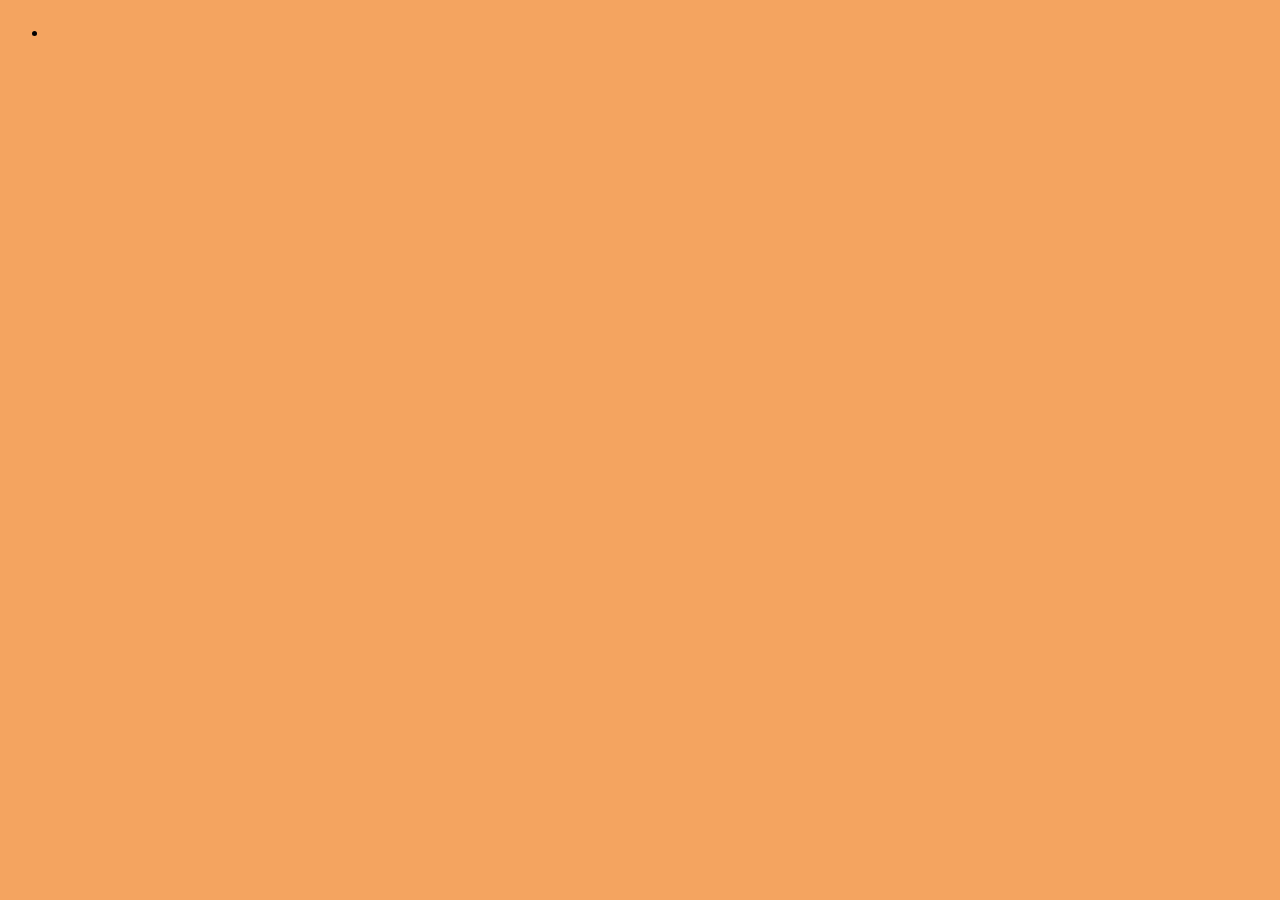
==== averi.html @ a4f434f2 "fish" ====
<html>
<head>
    <title>Averi</title>
    <link rel="stylesheet" href="averi.css">
</head>

<body> 
<header>
    <h1></h1>
    <nav class="navbar"> </nav>
</header>

<main>
   <img src="">
   <p a href=""></p>
    <ul>
        <li>
        </li>
    </ul>

    <table>
    </table>
</main>

<footer>
</footer>

</body>
</html>
---- averi.css ----
body{
    background-color:sandybrown;
}
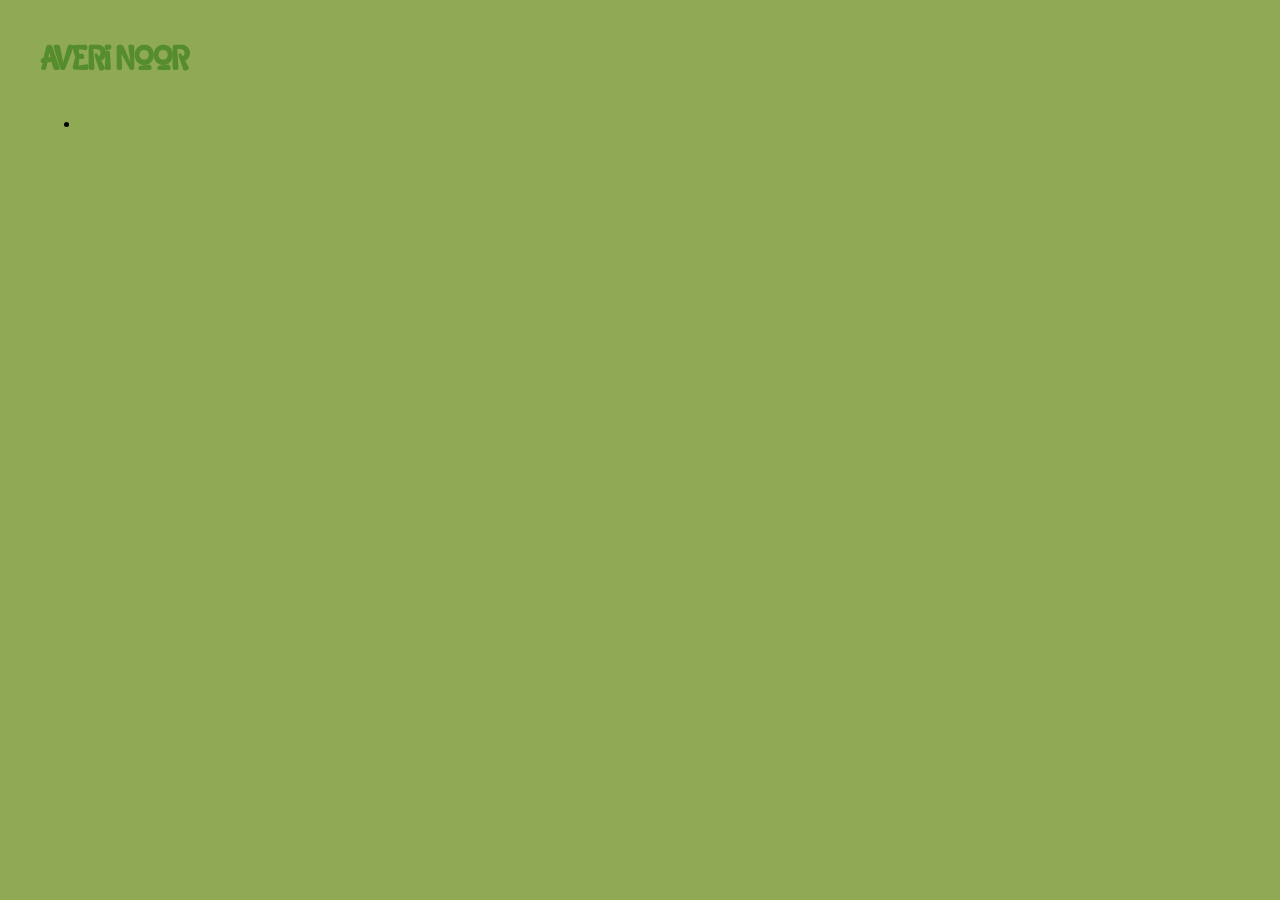
==== commit 2d63a577: "fonts and such" ====
--- a/averi.html
+++ b/averi.html
@@ -6,7 +6,7 @@
 
 <body> 
 <header>
-    <h1></h1>
+    <h1>Averi Noor</h1>
     <nav class="navbar"> </nav>
 </header>
 
--- a/averi.css
+++ b/averi.css
@@ -1,3 +1,18 @@
 body{
-    background-color:sandybrown;
-}+    background-color:#90A955;
+}
+
+@font-face {
+    font-family:abott;
+    src: url(Abocat-WppKO.ttf);
+}
+
+h1{
+    font-family: abott;
+    color:#558c2c;
+}
+
+body{
+    margin:20px;
+    padding: 20px;
+}
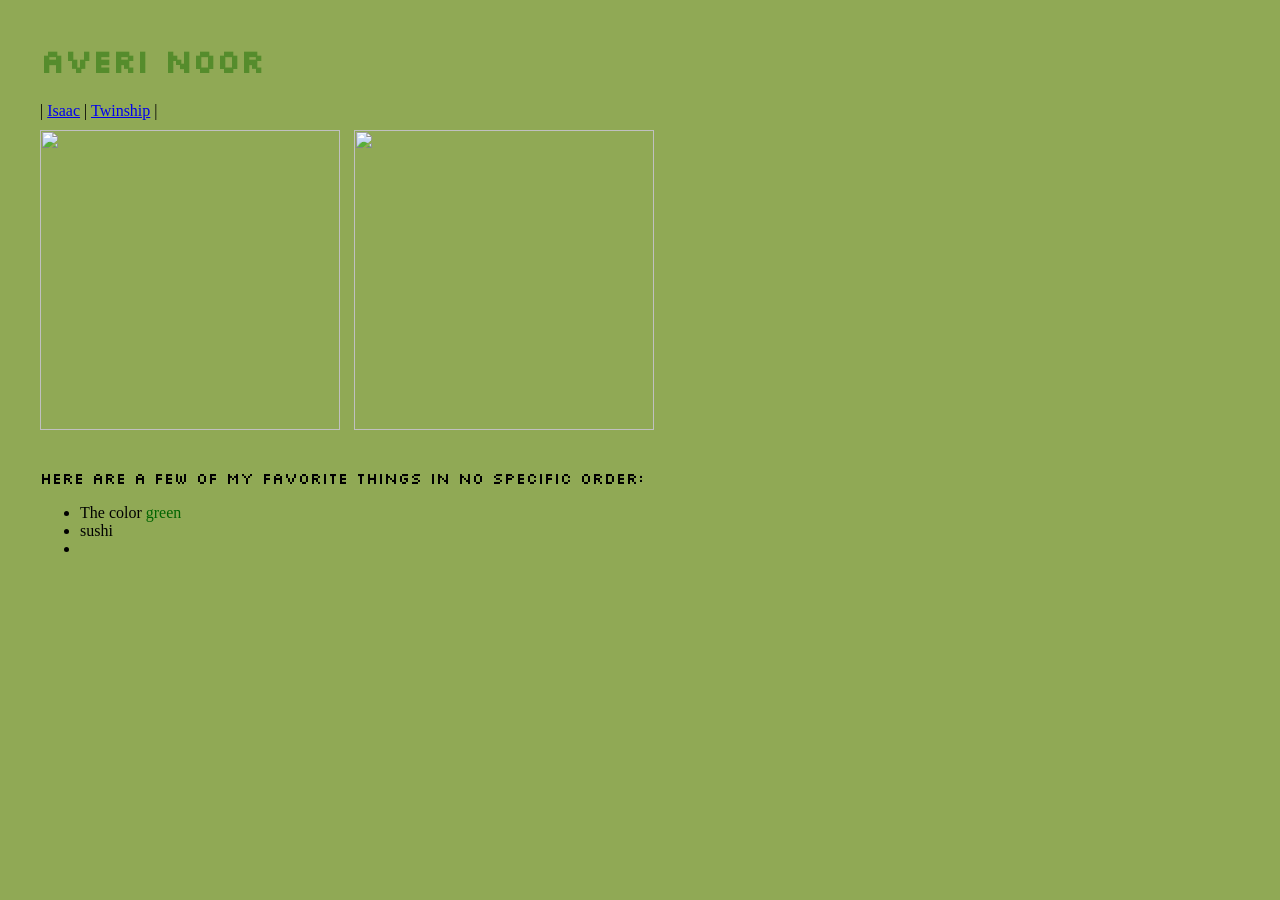
==== commit 23d56f34: "duck" ====
--- a/averi.html
+++ b/averi.html
@@ -7,16 +7,25 @@
 <body> 
 <header>
     <h1>Averi Noor</h1>
-    <nav class="navbar"> </nav>
+    <nav class="navbar">
+    |
+    <a href="Isaac.html">Isaac</a> |
+    <a href="index.html">Twinship</a> |
+    </nav>
 </header>
 
 <main>
-   <img src="">
-   <p a href=""></p>
+   <img src="https://cdn.oceanwide-expeditions.com/media-dynamic/cache/widen_1600/media/default/0001/07/51c1ef50e9b38e89fc447b265b4f8ed4d705d093.jpeg" id="seal">
+   <img src="https://encrypted-tbn0.gstatic.com/images?q=tbn:ANd9GcSaqV6lqiOe71e4vw3J3w7mg7pVEb0BYtZDOTst9BQQtg&s" id="cat">
+   <div class="favorite">
+   <br>
+    <p>Here are a few of my favorite things in no specific order:</p>
     <ul>
-        <li>
-        </li>
+        <li>The color <span style="color:darkgreen">green</span></li>
+        <li>sushi</li>
+        <li></li>
     </ul>
+    </div>
 
     <table>
     </table>
--- a/averi.css
+++ b/averi.css
@@ -1,18 +1,37 @@
+
+
+
 body{
     background-color:#90A955;
 }
 
 @font-face {
-    font-family:abott;
-    src: url(Abocat-WppKO.ttf);
+    font-family:pixela;
+    src: url(Silkscreen-Regular.ttf);
+}
+
+@font-face{
+    font-family:pixelb;
+    src:url()
 }
 
 h1{
-    font-family: abott;
+    font-family:pixela;
     color:#558c2c;
+}
+
+p{
+    font-family:pixela;
 }
 
 body{
     margin:20px;
     padding: 20px;
 }
+
+img{
+    width:300px;
+    height:300px;
+    padding-top: 10px;
+    padding-right: 10px;
+}
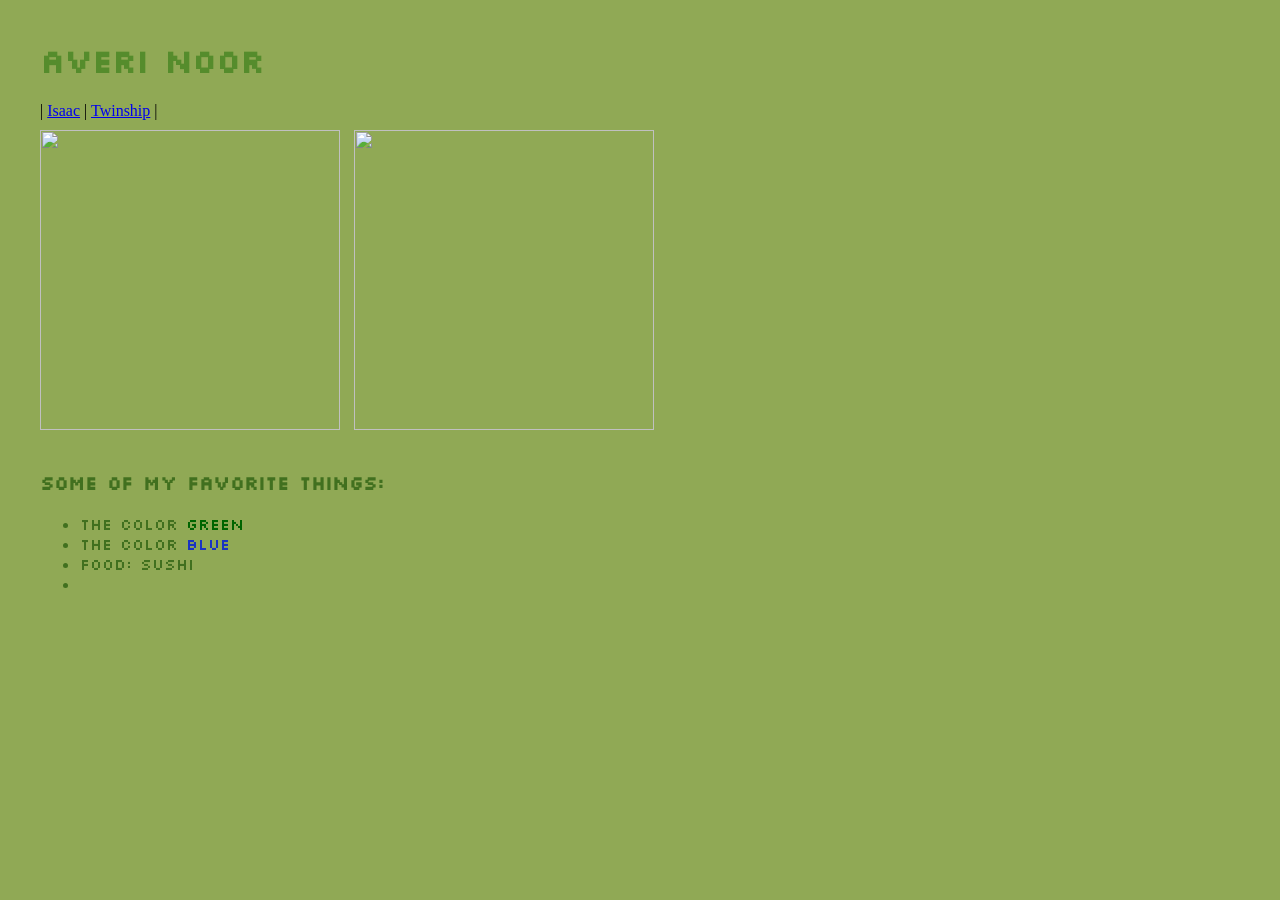
==== commit d193d3d9: "format" ====
--- a/averi.html
+++ b/averi.html
@@ -19,10 +19,11 @@
    <img src="https://encrypted-tbn0.gstatic.com/images?q=tbn:ANd9GcSaqV6lqiOe71e4vw3J3w7mg7pVEb0BYtZDOTst9BQQtg&s" id="cat">
    <div class="favorite">
    <br>
-    <p>Here are a few of my favorite things in no specific order:</p>
+    <h3>Some of my favorite things:</h3>
     <ul>
         <li>The color <span style="color:darkgreen">green</span></li>
-        <li>sushi</li>
+        <li>The color <span style="color:rgb(26, 51, 194)">blue</li>
+        <li>Food: sushi</li>
         <li></li>
     </ul>
     </div>
--- a/averi.css
+++ b/averi.css
@@ -6,22 +6,23 @@
 }
 
 @font-face {
-    font-family:pixela;
+    font-family:silkscreen;
     src: url(Silkscreen-Regular.ttf);
 }
 
 @font-face{
-    font-family:pixelb;
+    font-family:silkscreen;
     src:url()
 }
 
 h1{
-    font-family:pixela;
+    font-family:silkscreen;
     color:#558c2c;
 }
 
-p{
-    font-family:pixela;
+p, li, h3{
+    font-family:silkscreen;
+    color:#41701f;
 }
 
 body{
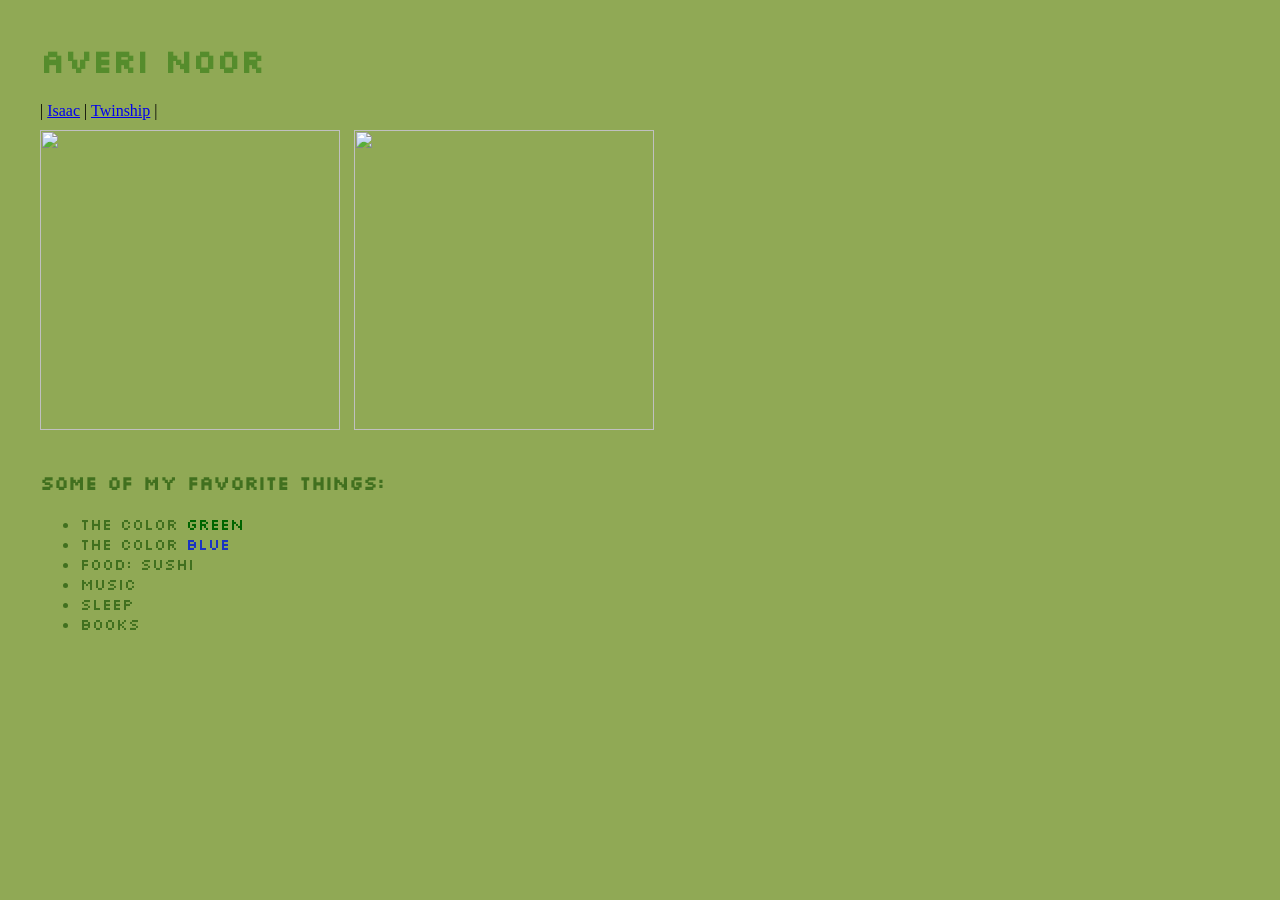
==== commit 3bdda68b: "dpmfpgnep" ====
--- a/averi.html
+++ b/averi.html
@@ -24,7 +24,9 @@
         <li>The color <span style="color:darkgreen">green</span></li>
         <li>The color <span style="color:rgb(26, 51, 194)">blue</li>
         <li>Food: sushi</li>
-        <li></li>
+        <li>music</li>
+        <li>sleep</li>
+        <li>Books</li>
     </ul>
     </div>
 
--- a/averi.css
+++ b/averi.css
@@ -35,4 +35,5 @@
     height:300px;
     padding-top: 10px;
     padding-right: 10px;
+    opacity:
 }
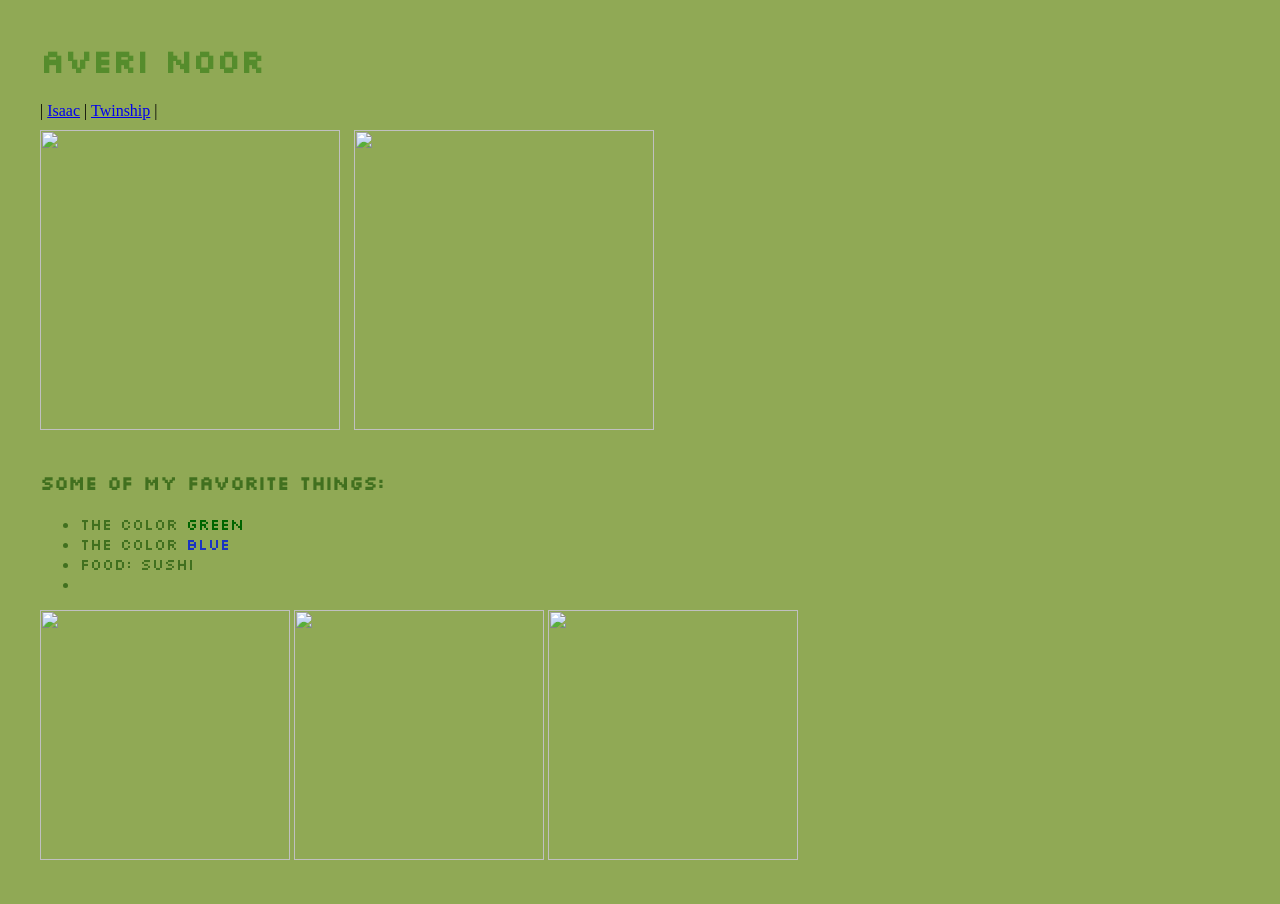
==== commit 442b1845: "pic" ====
--- a/averi.html
+++ b/averi.html
@@ -24,12 +24,12 @@
         <li>The color <span style="color:darkgreen">green</span></li>
         <li>The color <span style="color:rgb(26, 51, 194)">blue</li>
         <li>Food: sushi</li>
-        <li>music</li>
-        <li>sleep</li>
-        <li>Books</li>
+        <li></li>
     </ul>
     </div>
-
+<img src="https://i.pinimg.com/736x/c9/aa/64/c9aa64c398bdb0e7bb8a9897e32a64d8.jpg" class="paper">
+<img src="https://i.pinimg.com/1200x/13/59/b4/1359b48462240d5e03496f843a57bb6f.jpg" class="paper">
+<img src="https://i.pinimg.com/1200x/99/40/bb/9940bbee7d2693fcb3263182738738d3.jpg" class="paper">
     <table>
     </table>
 </main>
--- a/averi.css
+++ b/averi.css
@@ -30,10 +30,13 @@
     padding: 20px;
 }
 
-img{
+#seal, #cat{
     width:300px;
     height:300px;
     padding-top: 10px;
     padding-right: 10px;
-    opacity:
 }
+
+.paper{
+    width:250px;
+}
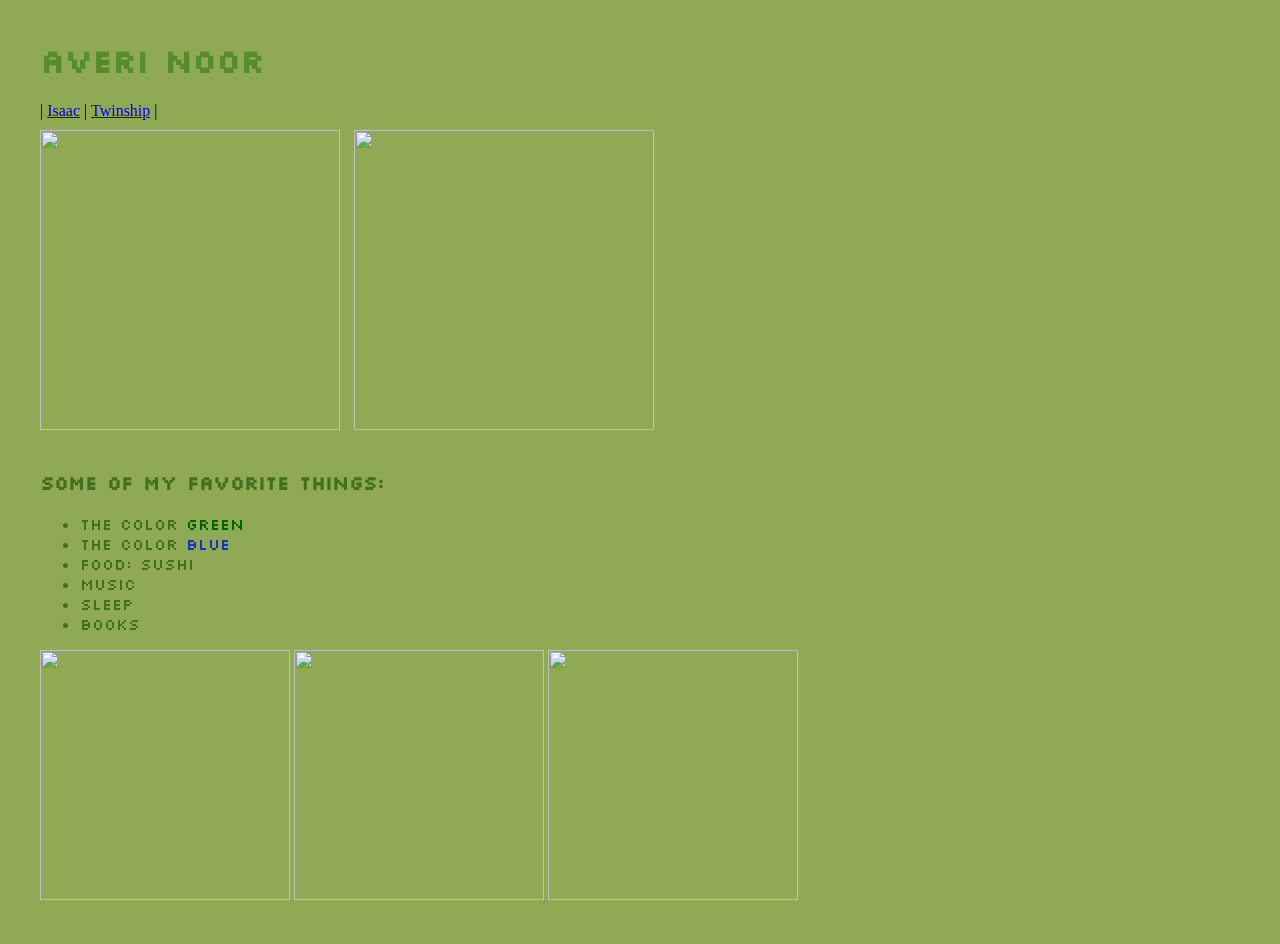
==== commit 20a7dad8: "Merge branch 'main' of https://github.com/anoor-2/Project-01-Best-Friends" ====
--- a/averi.html
+++ b/averi.html
@@ -24,7 +24,9 @@
         <li>The color <span style="color:darkgreen">green</span></li>
         <li>The color <span style="color:rgb(26, 51, 194)">blue</li>
         <li>Food: sushi</li>
-        <li></li>
+        <li>music</li>
+        <li>sleep</li>
+        <li>Books</li>
     </ul>
     </div>
 <img src="https://i.pinimg.com/736x/c9/aa/64/c9aa64c398bdb0e7bb8a9897e32a64d8.jpg" class="paper">
--- a/averi.css
+++ b/averi.css
@@ -35,6 +35,7 @@
     height:300px;
     padding-top: 10px;
     padding-right: 10px;
+    opacity: 100%;
 }
 
 .paper{
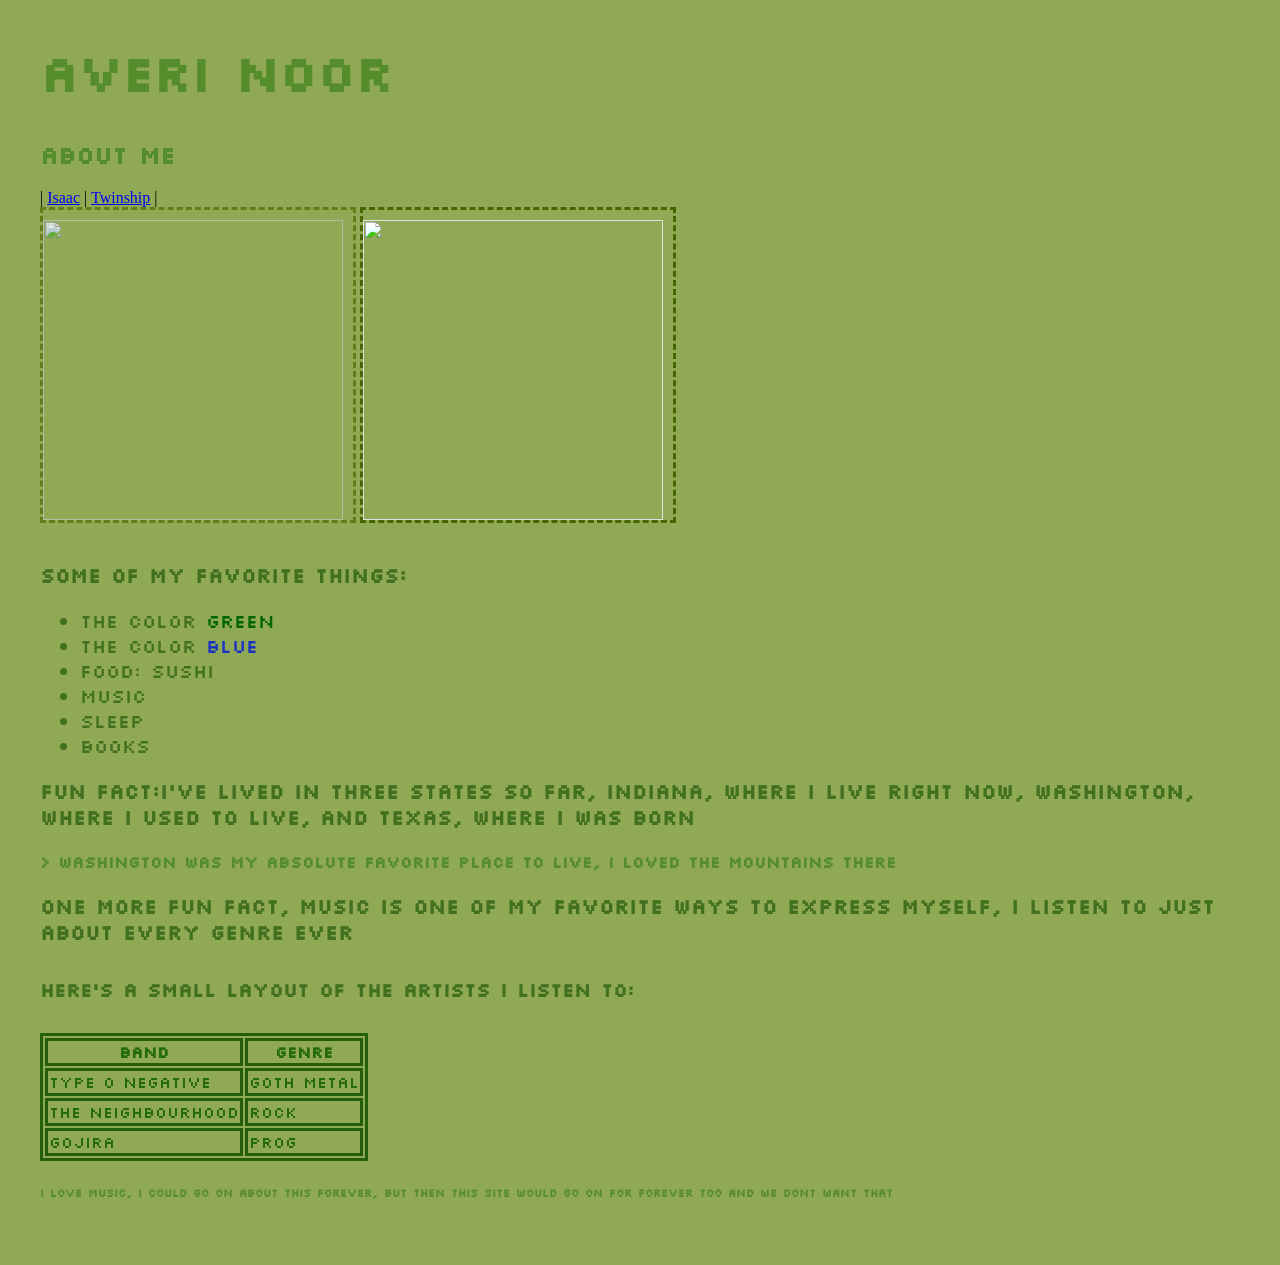
==== commit e3fbff52: "animation" ====
--- a/averi.html
+++ b/averi.html
@@ -5,39 +5,66 @@
 </head>
 
 <body> 
-<header>
-    <h1>Averi Noor</h1>
-    <nav class="navbar">
-    |
-    <a href="Isaac.html">Isaac</a> |
-    <a href="index.html">Twinship</a> |
-    </nav>
-</header>
+    <header>
+        <h1>Averi Noor</h1>
+        <h2>About me</h2>
+        <nav class="navbar">
+        |
+        <a href="Isaac.html">Isaac</a> |
+        <a href="index.html">Twinship</a> |
+        </nav>
+    </header>
 
-<main>
-   <img src="https://cdn.oceanwide-expeditions.com/media-dynamic/cache/widen_1600/media/default/0001/07/51c1ef50e9b38e89fc447b265b4f8ed4d705d093.jpeg" id="seal">
-   <img src="https://encrypted-tbn0.gstatic.com/images?q=tbn:ANd9GcSaqV6lqiOe71e4vw3J3w7mg7pVEb0BYtZDOTst9BQQtg&s" id="cat">
-   <div class="favorite">
-   <br>
-    <h3>Some of my favorite things:</h3>
-    <ul>
-        <li>The color <span style="color:darkgreen">green</span></li>
-        <li>The color <span style="color:rgb(26, 51, 194)">blue</li>
-        <li>Food: sushi</li>
-        <li>music</li>
-        <li>sleep</li>
-        <li>Books</li>
-    </ul>
-    </div>
-<img src="https://i.pinimg.com/736x/c9/aa/64/c9aa64c398bdb0e7bb8a9897e32a64d8.jpg" class="paper">
-<img src="https://i.pinimg.com/1200x/13/59/b4/1359b48462240d5e03496f843a57bb6f.jpg" class="paper">
-<img src="https://i.pinimg.com/1200x/99/40/bb/9940bbee7d2693fcb3263182738738d3.jpg" class="paper">
+    <main>
+    <img src="https://cdn.oceanwide-expeditions.com/media-dynamic/cache/widen_1600/media/default/0001/07/51c1ef50e9b38e89fc447b265b4f8ed4d705d093.jpeg" id="seal">
+    <img src="https://encrypted-tbn0.gstatic.com/images?q=tbn:ANd9GcSaqV6lqiOe71e4vw3J3w7mg7pVEb0BYtZDOTst9BQQtg&s" id="cat">
+    <div class="favorite">
+    <br>
+        <h3>Some of my favorite things:</h3>
+        <ul>
+            <li>The color <span style="color:darkgreen">green</span></li>
+            <li>The color <span style="color:rgb(26, 51, 194)">blue</li>
+            <li>Food: sushi</li>
+            <li>music</li>
+            <li>sleep</li>
+            <li>Books</li>
+        </ul>
+        </div>
+    <h3>Fun fact:I've lived in three states so far, Indiana, where I live right now, Washington, where I used to live, and Texas, where I was born </h3>
+    <h4> > Washington was my absolute favorite place to live, I loved the mountains there</h4>
+    <h3>One more fun fact, music is one of my favorite ways to express myself, I listen to just about every genre ever</h3>
+    <h5>Here's a small layout of the artists I listen to:</h5>
     <table>
+        <tr>
+            <th>band</th>
+            <th>genre</th>
+        </tr>
+
+        <tr>
+            <td>Type O Negative</td>
+            <td>Goth metal</td>
+        </tr>
+
+        <tr>
+            <td>The Neighbourhood</td>
+            <td>Rock</td>
+        </tr>
+
+        <tr>
+            <td>Gojira</td>
+            <td>Prog</td>
+        </tr>
     </table>
-</main>
 
-<footer>
-</footer>
+    <h6>I love music, I could go on about this forever, but then this site would go on for forever too and we dont want that</h6>
 
-</body>
+    <!-- <img src="https://i.pinimg.com/736x/c9/aa/64/c9aa64c398bdb0e7bb8a9897e32a64d8.jpg" class="paper">
+    <img src="https://i.pinimg.com/1200x/13/59/b4/1359b48462240d5e03496f843a57bb6f.jpg" class="paper">
+    <img src="https://i.pinimg.com/1200x/99/40/bb/9940bbee7d2693fcb3263182738738d3.jpg" class="paper"> -->
+    </main>
+
+    <footer>
+    </footer>
+
+    </body>
 </html>
--- a/averi.css
+++ b/averi.css
@@ -1,5 +1,3 @@
-
-
 
 body{
     background-color:#90A955;
@@ -12,17 +10,35 @@
 
 @font-face{
     font-family:silkscreen;
-    src:url()
+    src:url(Silkscreen-Regular.ttf);
 }
 
-h1{
+h1,h2,h4,h6{
     font-family:silkscreen;
     color:#558c2c;
 }
 
-p, li, h3{
+h3, h5{
+    font-family: silkscreen;
+    color:#41701f;
+}
+
+h1{
+    font-size:50px;
+}
+
+p, li{
     font-family:silkscreen;
     color:#41701f;
+    font-size:19px;
+}
+
+h3{
+    font-size:20px;
+}
+
+h5{
+    font-size:19px;
 }
 
 body{
@@ -36,8 +52,35 @@
     padding-top: 10px;
     padding-right: 10px;
     opacity: 100%;
+    border-style:dashed;
+    border-color: #5a6e09;
 }
 
 .paper{
     width:250px;
 }
+
+#cat{
+    filter:contrast(10%);
+    animation: evilAnimation 3s forwards;
+}
+
+#seal{
+    opacity:0.79;
+}
+
+table, th, td {
+  border:3px solid rgb(37, 94, 10);
+  font-family:silkscreen;
+  color:#266b0b;
+}
+
+@keyframes evilAnimation{
+    from {
+        filter: contrast(10%);
+    }
+    
+    to {
+        filter: contrast(150%);
+    }
+}
